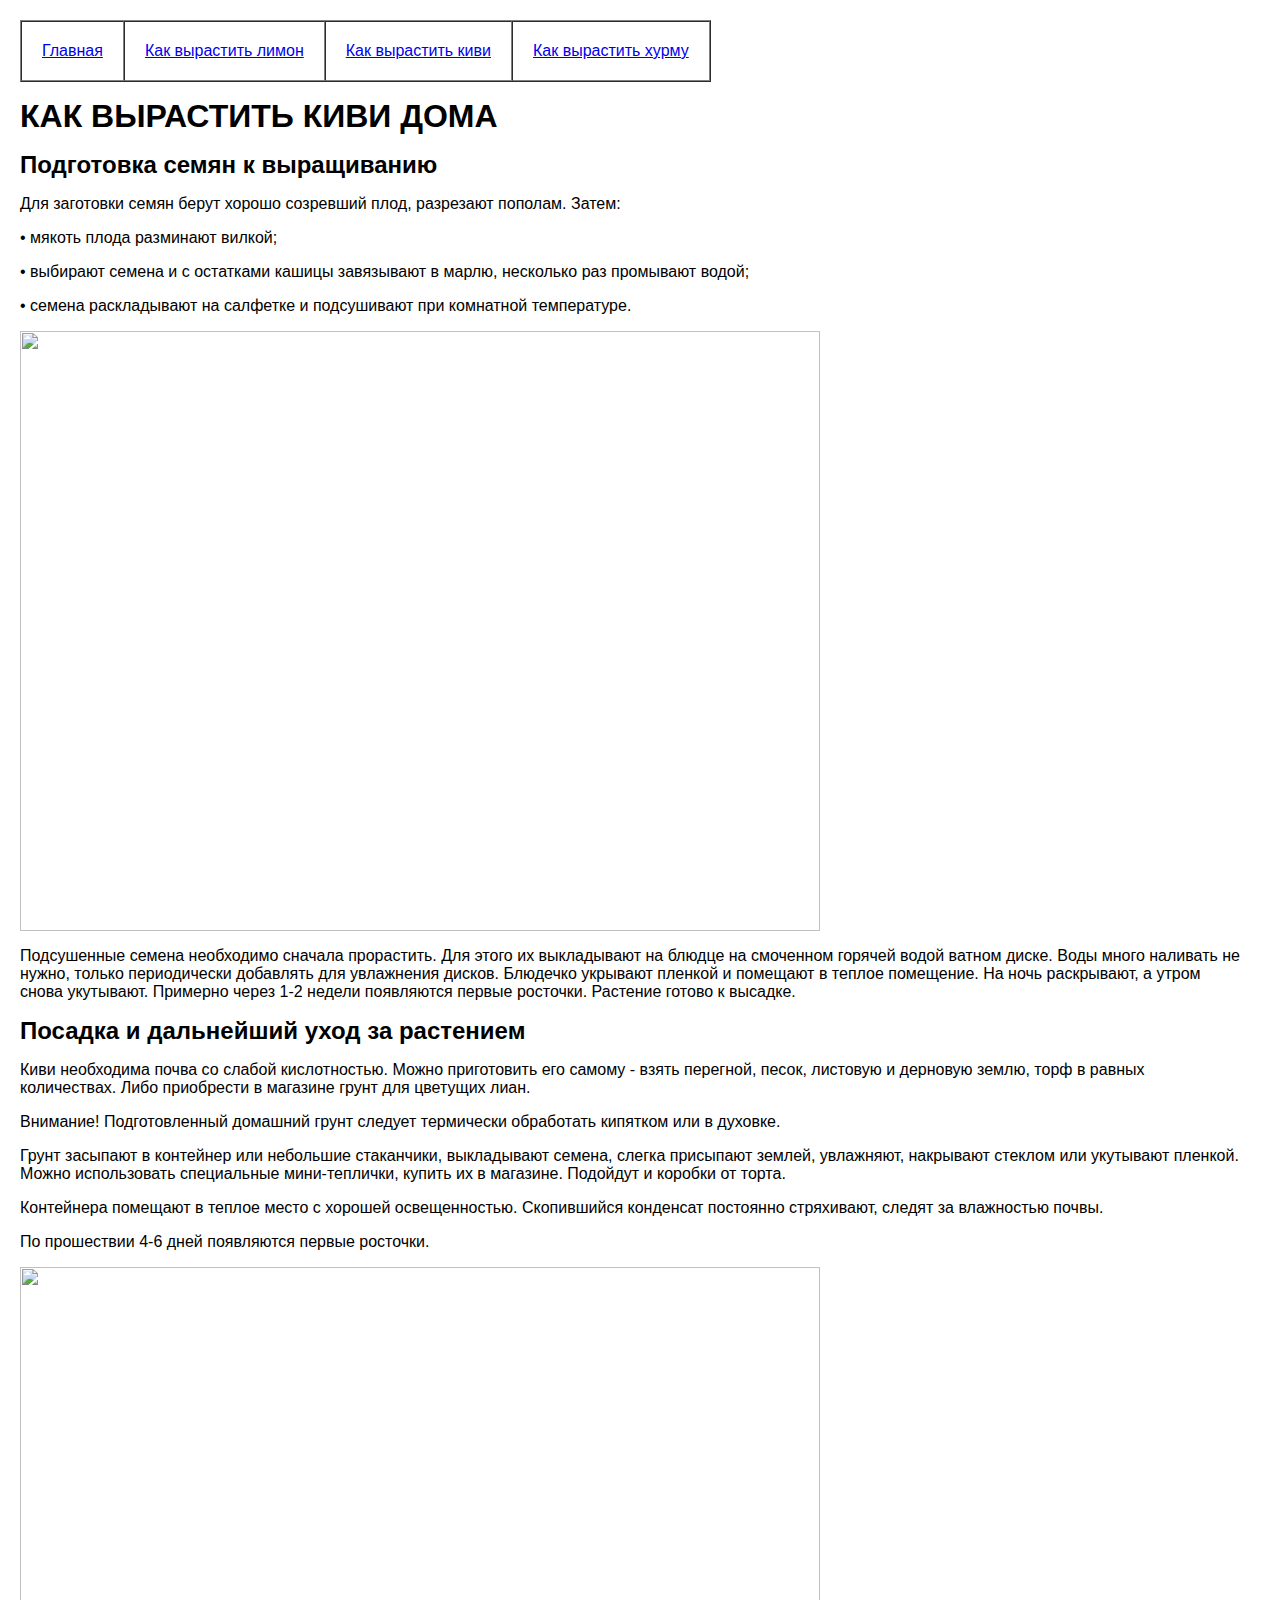
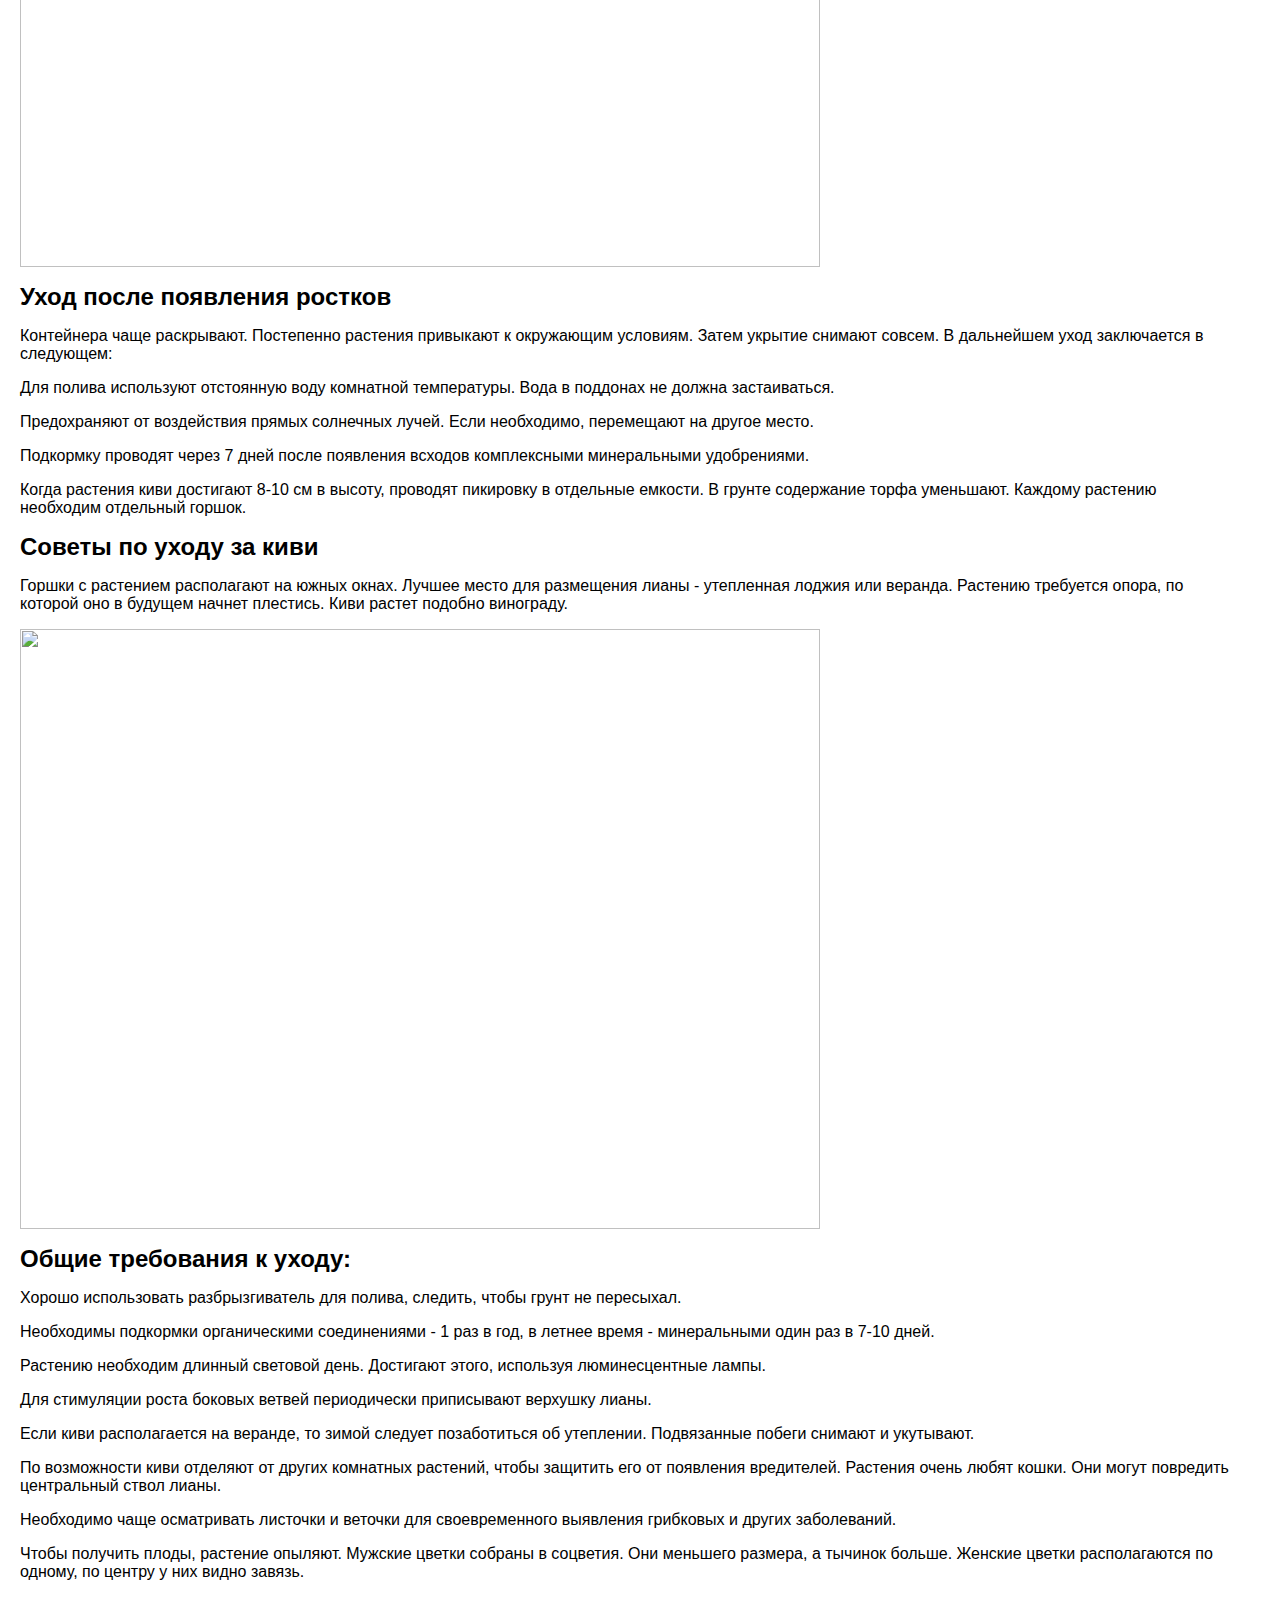
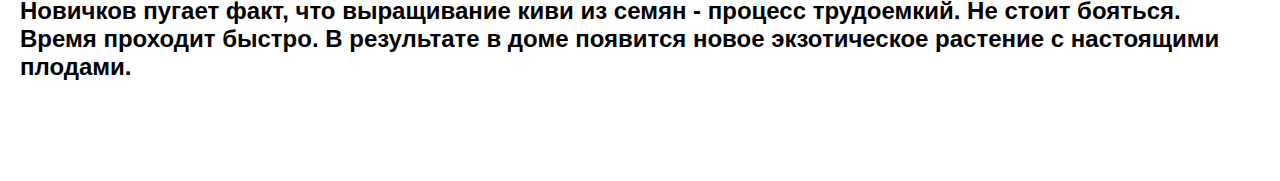
==== Osnova/kivi/index1.html @ 2b8d9b13 "Add files via upload" ====
<! DOCTYPE html>
 <html lang="uk"> 
     <head>
         <meta http-equiv="content-type" content="text/html; charset=utf-8">
          <title> Как вырастить киви </title> 
	<link rel="stylesheet" href="../../style.css"> 
	</head> 
	<body class="index">
	
	<table class="tabl" cellspacing="0" border="1" cellpadding="20">
          <tr>
<td><p><a href="../../index.html" class="index1">Главная </a> </p></td>
<td><p><a href="../limonchic/index1.html" class="index1">Как вырастить лимон </a> </p></td>
<td><p><a href="#" class="index1">Как вырастить киви </a> </p></td>
<td><p><a href="../hurma/index1.html" class="index1">Как вырастить хурму </a> </p></td>
        </table>
<p><h1 class="text"> КАК ВЫРАСТИТЬ КИВИ ДОМА</h1></p>
<p><h2 class="text"> Подготовка семян к выращиванию</h2></p> 
<p > Для заготовки семян берут хорошо созревший плод, разрезают пополам. Затем:</p>
<p> • мякоть плода разминают вилкой;</p>
<p> • выбирают семена и с остатками кашицы завязывают в марлю, несколько раз промывают водой;</p>
<p> • семена раскладывают на салфетке и подсушивают при комнатной температуре.</p>
<img src="Photo/1.jpg" width="800" height="600" >
<p>Подсушенные семена необходимо сначала прорастить. Для этого их выкладывают на блюдце на смоченном горячей водой ватном диске. Воды много наливать не нужно, только периодически добавлять для увлажнения дисков. Блюдечко укрывают пленкой и помещают в теплое помещение. На ночь раскрывают, а утром снова укутывают. Примерно через 1-2 недели появляются первые росточки. Растение готово к высадке.</p> 
<p><h2 class="text"> Посадка и дальнейший уход за растением  </h2></p> 
<p> Киви необходима почва со слабой кислотностью. Можно приготовить его самому - взять перегной, песок, листовую и дерновую землю, торф в равных количествах. Либо приобрести в магазине грунт для цветущих лиан.</p> 
<p> Внимание! Подготовленный домашний грунт следует термически обработать кипятком или в духовке.</p> 
<p> Грунт засыпают в контейнер или небольшие стаканчики, выкладывают семена, слегка присыпают землей, увлажняют, накрывают стеклом или укутывают пленкой. Можно использовать специальные мини-теплички, купить их в магазине. Подойдут и коробки от торта. </p> 
<p>Контейнера помещают в теплое место с хорошей освещенностью. Скопившийся конденсат постоянно стряхивают, следят за влажностью почвы. </p> 
<p>По прошествии 4-6 дней появляются первые росточки.
</p> 
<img src="Photo/2.jpg" width="800" height="600" >
<p><h2 class="text"> Уход после появления ростков </h2></p> <p> </p>
<p> Контейнера чаще раскрывают. Постепенно растения привыкают к окружающим условиям. Затем укрытие снимают совсем. В дальнейшем уход заключается в следующем:</p>
<p> Для полива используют отстоянную воду комнатной температуры. Вода в поддонах не должна застаиваться.</p>
<p> Предохраняют от воздействия прямых солнечных лучей. Если необходимо, перемещают на другое место. </p>
<p>Подкормку проводят через 7 дней после появления всходов комплексными минеральными удобрениями.</p>
<p> Когда растения киви достигают 8-10 см в высоту, проводят пикировку в отдельные емкости. В грунте содержание торфа уменьшают. Каждому растению необходим отдельный горшок.</p>
<p><h2 class="text"> Советы по уходу за киви</h2></p>
<p> Горшки с растением располагают на южных окнах. Лучшее место для размещения лианы - утепленная лоджия или веранда. Растению требуется опора, по которой оно в будущем начнет плестись. Киви растет подобно винограду.
</p>
<img src="Photo/3.png" width="800" height="600"" >
<p><h2 class="text">Общие требования к уходу:</h2></p>
<p> Хорошо использовать разбрызгиватель для полива, следить, чтобы грунт не пересыхал.</p>
<p> Необходимы подкормки органическими соединениями - 1 раз в год, в летнее время - минеральными один раз в 7-10 дней.</p>
<p> Растению необходим длинный световой день. Достигают этого, используя люминесцентные лампы.</p>
<p> Для стимуляции роста боковых ветвей периодически приписывают верхушку лианы.</p>
<p> Если киви располагается на веранде, то зимой следует позаботиться об утеплении. Подвязанные побеги снимают и укутывают.</p>
<p> По возможности киви отделяют от других комнатных растений, чтобы защитить его от появления вредителей. Растения очень любят кошки. Они могут повредить центральный ствол лианы.</p>
<p> Необходимо чаще осматривать листочки и веточки для своевременного выявления грибковых и других заболеваний. </p>
<p>Чтобы получить плоды, растение опыляют. Мужские цветки собраны в соцветия. Они меньшего размера, а тычинок больше. Женские цветки располагаются по одному, по центру у них видно завязь.</p>
<p><h2 class="text">Новичков пугает факт, что выращивание киви из семян - процесс трудоемкий. Не стоит бояться. Время проходит быстро. В результате в доме появится новое экзотическое растение с настоящими плодами.</h2></p>
	</body>
	</html>
---- style.css ----
.text{ background-color: #ffffff;font-family:arial;margin:auto;}
a.index1:hover{background-color: #111111;color:#ffffff}
.tabl {font-family:arial;}
.text1{font-family:arial;}
.index{font-family:arial;margin-top:20px;margin-right:40px;margin-bottom:100px;margin-left:20px;}
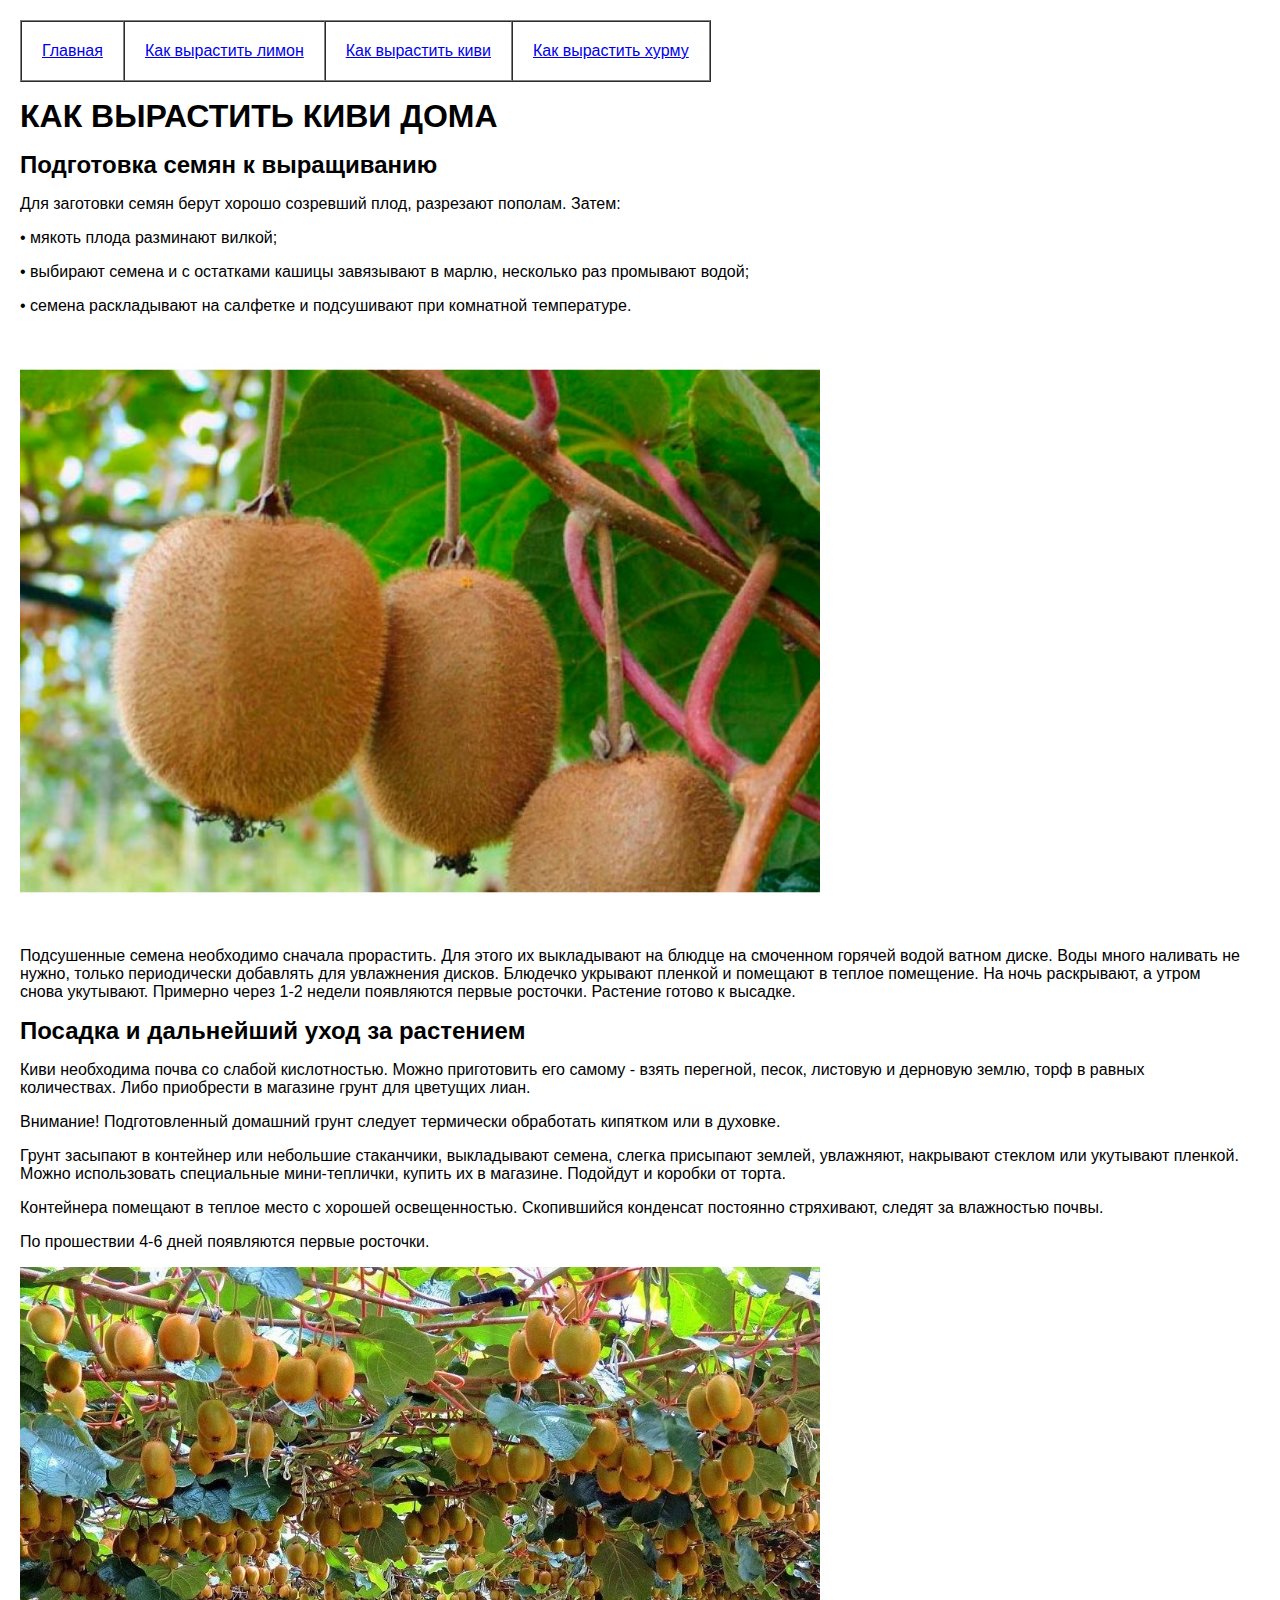
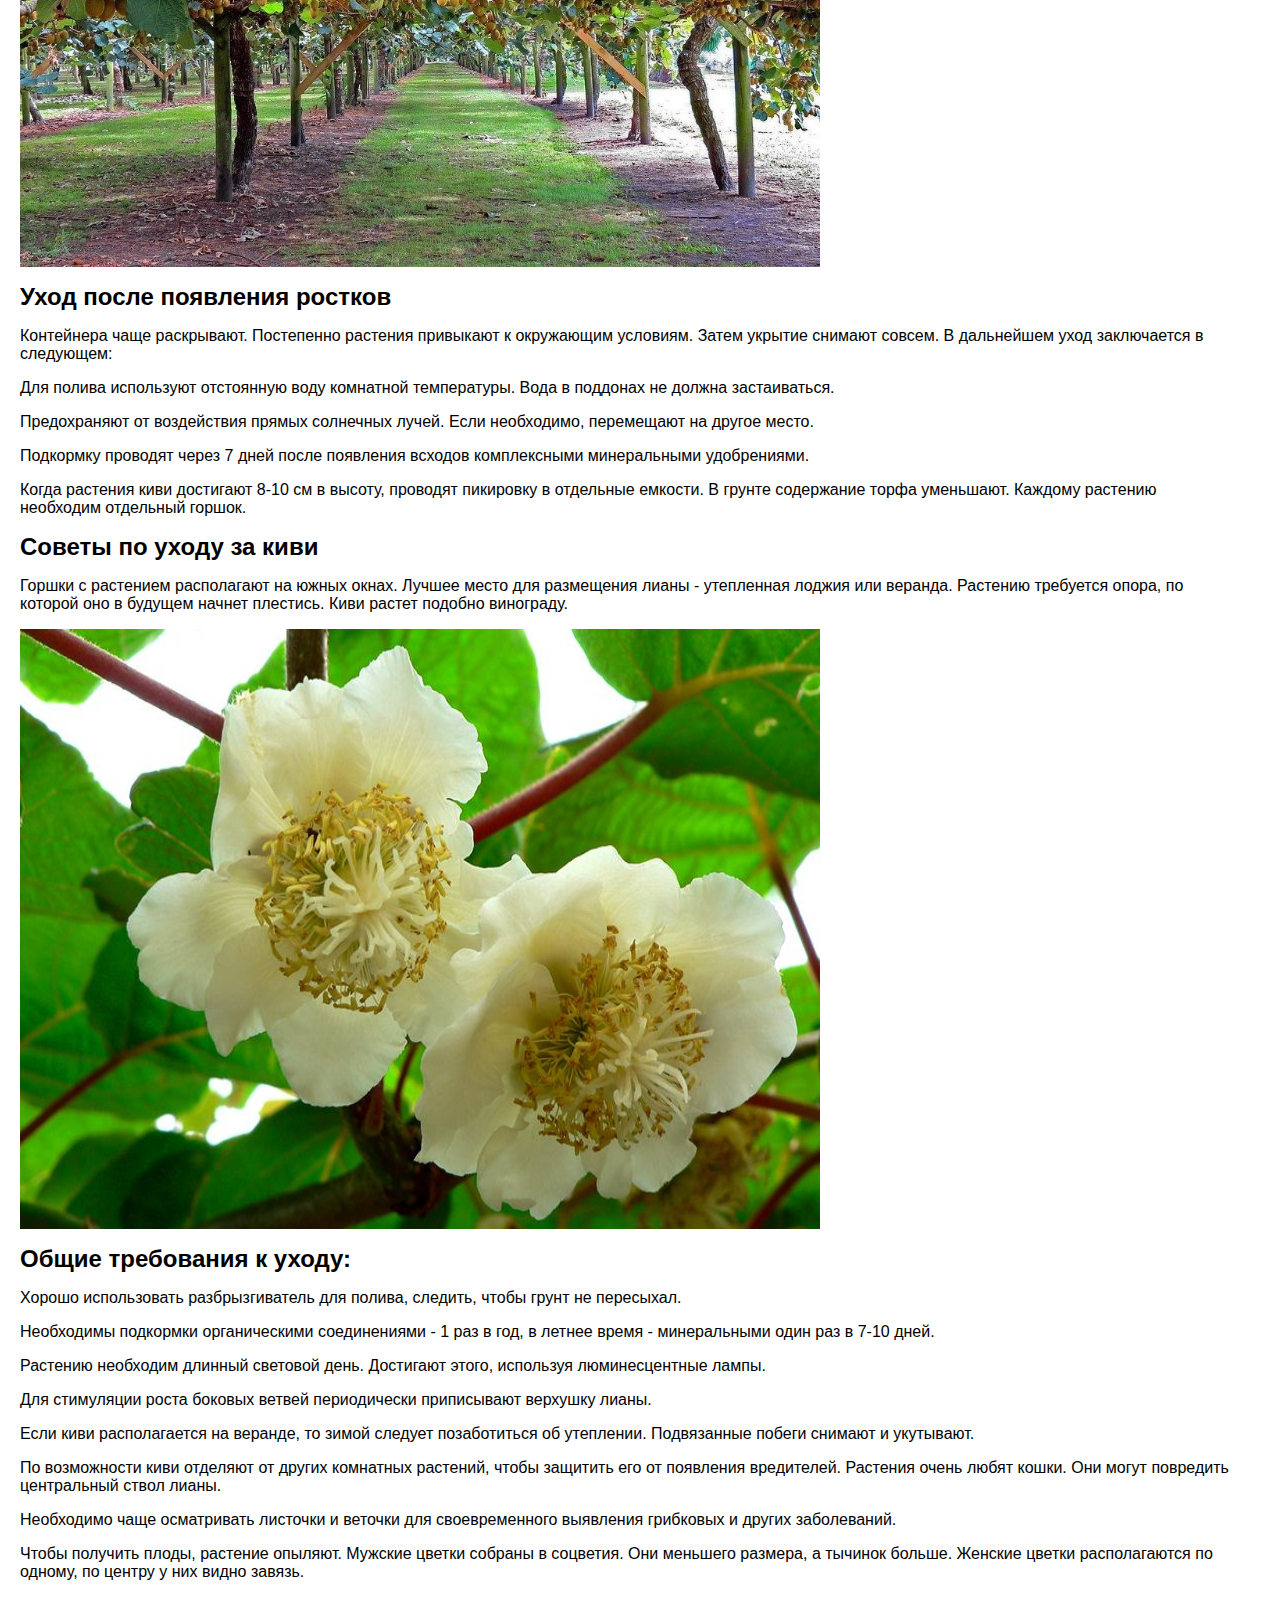
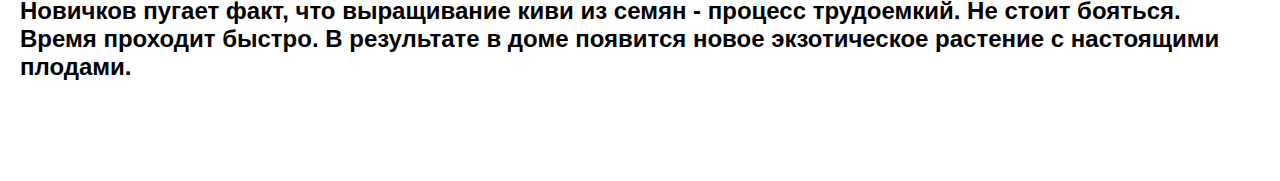
==== commit 89e6a614: "Update index1.html" ====
--- a/Osnova/kivi/index1.html
+++ b/Osnova/kivi/index1.html
@@ -20,7 +20,7 @@
 <p> • мякоть плода разминают вилкой;</p>
 <p> • выбирают семена и с остатками кашицы завязывают в марлю, несколько раз промывают водой;</p>
 <p> • семена раскладывают на салфетке и подсушивают при комнатной температуре.</p>
-<img src="Photo/1.jpg" width="800" height="600" >
+<img src="photo/1.jpg" width="800" height="600" >
 <p>Подсушенные семена необходимо сначала прорастить. Для этого их выкладывают на блюдце на смоченном горячей водой ватном диске. Воды много наливать не нужно, только периодически добавлять для увлажнения дисков. Блюдечко укрывают пленкой и помещают в теплое помещение. На ночь раскрывают, а утром снова укутывают. Примерно через 1-2 недели появляются первые росточки. Растение готово к высадке.</p> 
 <p><h2 class="text"> Посадка и дальнейший уход за растением  </h2></p> 
 <p> Киви необходима почва со слабой кислотностью. Можно приготовить его самому - взять перегной, песок, листовую и дерновую землю, торф в равных количествах. Либо приобрести в магазине грунт для цветущих лиан.</p> 
@@ -29,7 +29,7 @@
 <p>Контейнера помещают в теплое место с хорошей освещенностью. Скопившийся конденсат постоянно стряхивают, следят за влажностью почвы. </p> 
 <p>По прошествии 4-6 дней появляются первые росточки.
 </p> 
-<img src="Photo/2.jpg" width="800" height="600" >
+<img src="photo/2.jpg" width="800" height="600" >
 <p><h2 class="text"> Уход после появления ростков </h2></p> <p> </p>
 <p> Контейнера чаще раскрывают. Постепенно растения привыкают к окружающим условиям. Затем укрытие снимают совсем. В дальнейшем уход заключается в следующем:</p>
 <p> Для полива используют отстоянную воду комнатной температуры. Вода в поддонах не должна застаиваться.</p>
@@ -39,7 +39,7 @@
 <p><h2 class="text"> Советы по уходу за киви</h2></p>
 <p> Горшки с растением располагают на южных окнах. Лучшее место для размещения лианы - утепленная лоджия или веранда. Растению требуется опора, по которой оно в будущем начнет плестись. Киви растет подобно винограду.
 </p>
-<img src="Photo/3.png" width="800" height="600"" >
+<img src="photo/3.png" width="800" height="600"" >
 <p><h2 class="text">Общие требования к уходу:</h2></p>
 <p> Хорошо использовать разбрызгиватель для полива, следить, чтобы грунт не пересыхал.</p>
 <p> Необходимы подкормки органическими соединениями - 1 раз в год, в летнее время - минеральными один раз в 7-10 дней.</p>
